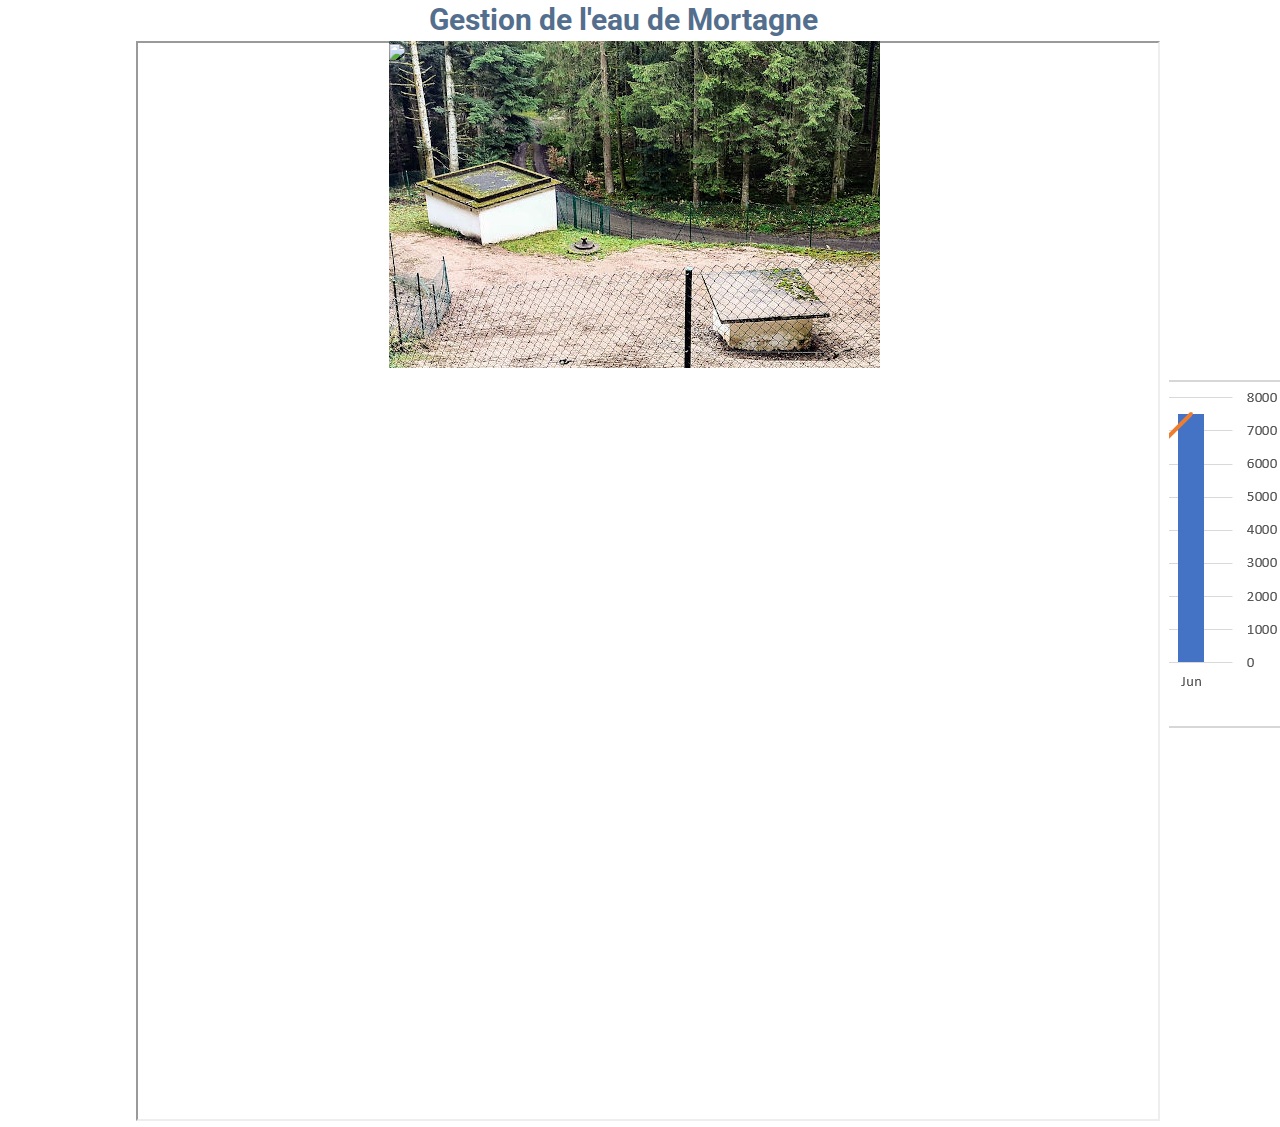
==== HTML/editable.html @ f712fe8b "Batch update" ====
<!DOCTYPE html><html lang="fr" class=""><head><script type="text/javascript" class="silex-json-styles" data-silex-static="">
    window.silex = window.silex || {}
    window.silex.data = {"site":{"width":960},"pages":[{"id":"page-accueil","displayName":"Accueil","link":{"linkType":"LinkTypePage","href":"#!page-accueil"},"canDelete":true,"canProperties":true,"canMove":true,"canRename":true,"opened":false},{"id":"page-mesures","displayName":"Mesures","link":{"linkType":"LinkTypePage","href":"#!page-mesures"},"canDelete":true,"canRename":true,"canMove":true,"canProperties":true,"opened":false}]}</script>
    <meta charset="UTF-8">
    <!-- generator meta tag -->
    <!-- leave this for stats and Silex version check -->
    <meta name="generator" content="Silex v2.2.11">
    <!-- End of generator meta tag -->
    <script type="text/javascript" src="https://editor.silex.me/static/2.11/jquery.js" data-silex-static=""></script>
    <script type="text/javascript" src="https://editor.silex.me/static/2.11/jquery-ui.js" data-silex-static="" data-silex-remove-publish=""></script>
    <script type="text/javascript" src="https://editor.silex.me/static/2.11/pageable.js" data-silex-static="" data-silex-remove-publish=""></script>
    <script type="text/javascript" src="https://editor.silex.me/static/2.11/front-end.js" data-silex-static=""></script>
    <link rel="stylesheet" href="https://editor.silex.me/static/2.11/normalize.css" data-silex-static="">
    <link rel="stylesheet" href="https://editor.silex.me/static/2.11/front-end.css" data-silex-static="">

    <style type="text/css" class="silex-style"></style>
    <script type="text/javascript" class="silex-script"></script>
    <style class="silex-inline-styles" type="text/css">.body-initial {background-color: rgba(255,255,255,1); position: static;}.silex-id-1478366444112-1 {background-color: transparent; position: static; margin-top: -1px;}.silex-id-1478366444112-0 {background-color: transparent; min-height: 44px; position: relative; margin-left: auto; margin-right: auto;}.silex-id-1596801236405-1 {width: 906px; top: -16px; left: 10px; min-height: 63px; position: absolute;}.silex-id-1474394621033-3 {position: static; margin-top: -1px;}.silex-id-1474394621032-2 {background-color: transparent; min-height: 600px; position: relative; margin-left: auto; margin-right: auto;}.silex-id-1478366450713-3 {background-color: transparent; position: static; margin-top: -1px;}.silex-id-1478366450713-2 {background-color: transparent; min-height: 100px; position: relative; margin-left: auto; margin-right: auto;}.silex-id-1600585077147-1 {width: 491px; height: 327px; position: absolute; top: -1px; left: 229px; background-image: url(IMG_20181114_144019.jpg);}.silex-id-1600585832470-5 {width: 172px; height: 99px; position: absolute; top: 338px; left: 336px;}.silex-id-1600586029576-6 {width: 107px; height: 107px; position: absolute; top: 338px; left: 217px;}.silex-id-1600586245519-7 {width: 169px; height: 99px; position: absolute; top: 338px; left: 532px;}.silex-id-1600586405389-8 {width: 209px; min-height: 52px; background-color: rgb(255, 255, 255); position: absolute; top: 454px; left: 351px;}.silex-id-1601935793405-1 {width: 1033px; min-height: 1085px; background-color: rgb(255, 255, 255); position: absolute; top: -1px; left: -24px;}@media only screen and (max-width: 480px) {}</style>
    <title>Gestion de l'eau à Mortagne</title>
    

    
<style class="silex-prodotype-style" type="text/css" data-style-id="all-style">h2 {font-weight: bolder; text-align: center;}.text-element > .silex-element-content {font-family: 'Roboto', sans-serif; font-size: 32px; color: #536f8d;}.editable-style {border-style: hidden; border-width: 4px;}</style><link href="https://fonts.googleapis.com/css?family=Roboto" rel="stylesheet" class="silex-custom-font"><meta name="viewport" content="width=device-width, initial-scale=1"><style type="text/css" class="silex-style-settings">.website-width {width: 960px;}@media (min-width: 481px) {.silex-editor {min-width: 1160px;}}</style></head>

<body data-silex-id="body-initial" class="body-initial all-style enable-mobile prevent-resizable prevent-selectable editable-style silex-runtime" data-silex-type="container-element" style="">
    









    <div data-silex-type="container-element" class="container-element editable-style silex-id-1478366444112-1 section-element prevent-resizable" data-silex-id="silex-id-1478366444112-1" style="">
        <div data-silex-type="container-element" class="editable-style silex-element-content silex-id-1478366444112-0 container-element website-width" data-silex-id="silex-id-1478366444112-0" style=""><div data-silex-type="text-element" class="editable-style silex-id-1596801236405-1 text-element page-link-active" data-silex-id="silex-id-1596801236405-1" style="" data-silex-href="#!page-accueil"><div class="silex-element-content normal"><h2><b>Gestion de l'eau de Mortagne</b></h2><span class="_wysihtml-temp-caret-fix" style="position: absolute; display: block; min-width: 1px; z-index: 99999;">﻿</span></div></div></div>
    </div>
    
    <div data-silex-type="container-element" class="container-element editable-style silex-id-1474394621033-3 section-element prevent-resizable" data-silex-id="silex-id-1474394621033-3" style="">
        
    <div data-silex-type="container-element" class="editable-style silex-element-content silex-id-1474394621032-2 container-element website-width" data-silex-id="silex-id-1474394621032-2" style=""><div data-silex-type="html-element" class="editable-style html-element silex-id-1600586405389-8 page-accueil paged-element" data-silex-id="silex-id-1600586405389-8" style="" data-silex-href="#!page-mesures"><div class="silex-element-content">


  <title>Bootstrap Example</title>
  <meta charset="utf-8">
  <meta name="viewport" content="width=device-width, initial-scale=1">
  <link rel="stylesheet" href="https://maxcdn.bootstrapcdn.com/bootstrap/3.4.1/css/bootstrap.min.css">
  <script src="https://ajax.googleapis.com/ajax/libs/jquery/3.5.1/jquery.min.js" type="text/javascript"></script>
  <script src="https://maxcdn.bootstrapcdn.com/bootstrap/3.4.1/js/bootstrap.min.js" type="text/javascript"></script>



<div class="container">
  <button type="button" class="btn btn-primary btn-lg">Voir les Mesures</button>

</div>

</div></div><div data-silex-type="image-element" class="editable-style image-element silex-id-1600586029576-6 page-accueil paged-element" data-silex-id="silex-id-1600586029576-6" style="" data-silex-href="#!page-mesures"><img src="Gauge.gif"></div><div data-silex-type="image-element" class="editable-style image-element silex-id-1600585832470-5 page-accueil paged-element" data-silex-id="silex-id-1600585832470-5" style="" data-silex-href="#!page-mesures"><img src="Graphiques%20Eau.jpeg"></div><div data-silex-type="image-element" class="editable-style image-element silex-id-1600586245519-7 page-accueil paged-element" data-silex-id="silex-id-1600586245519-7" style="" data-silex-href="#!page-mesures"><img src="chart1.png"></div><div data-silex-type="html-element" class="editable-style html-element silex-id-1601935793405-1 page-mesures paged-element" data-silex-id="silex-id-1601935793405-1" style=""><div class="silex-element-content">


<iframe src="https://83.229.84.109:1881/ui/" height="1080" width="1024" title="Mesures"></iframe>

</div></div><div data-silex-type="image-element" class="editable-style image-element silex-id-1600585077147-1 page-accueil paged-element" data-silex-id="silex-id-1600585077147-1" style=""><img src="https://images.unsplash.com/photo-1483004406427-6acb078d1f2d?ixlib=rb-1.2.1&amp;ixid=eyJhcHBfaWQiOjM0Nzl9&amp;fm=jpg&amp;q=80&amp;w=255&amp;fit=max"></div></div></div><div data-silex-type="container-element" class="container-element editable-style silex-id-1478366450713-3 section-element prevent-resizable" data-silex-id="silex-id-1478366450713-3" style="">
        <div data-silex-type="container-element" class="editable-style silex-element-content silex-id-1478366450713-2 container-element website-width" data-silex-id="silex-id-1478366450713-2" style="">

            
        </div>
    </div>
















</body></html>
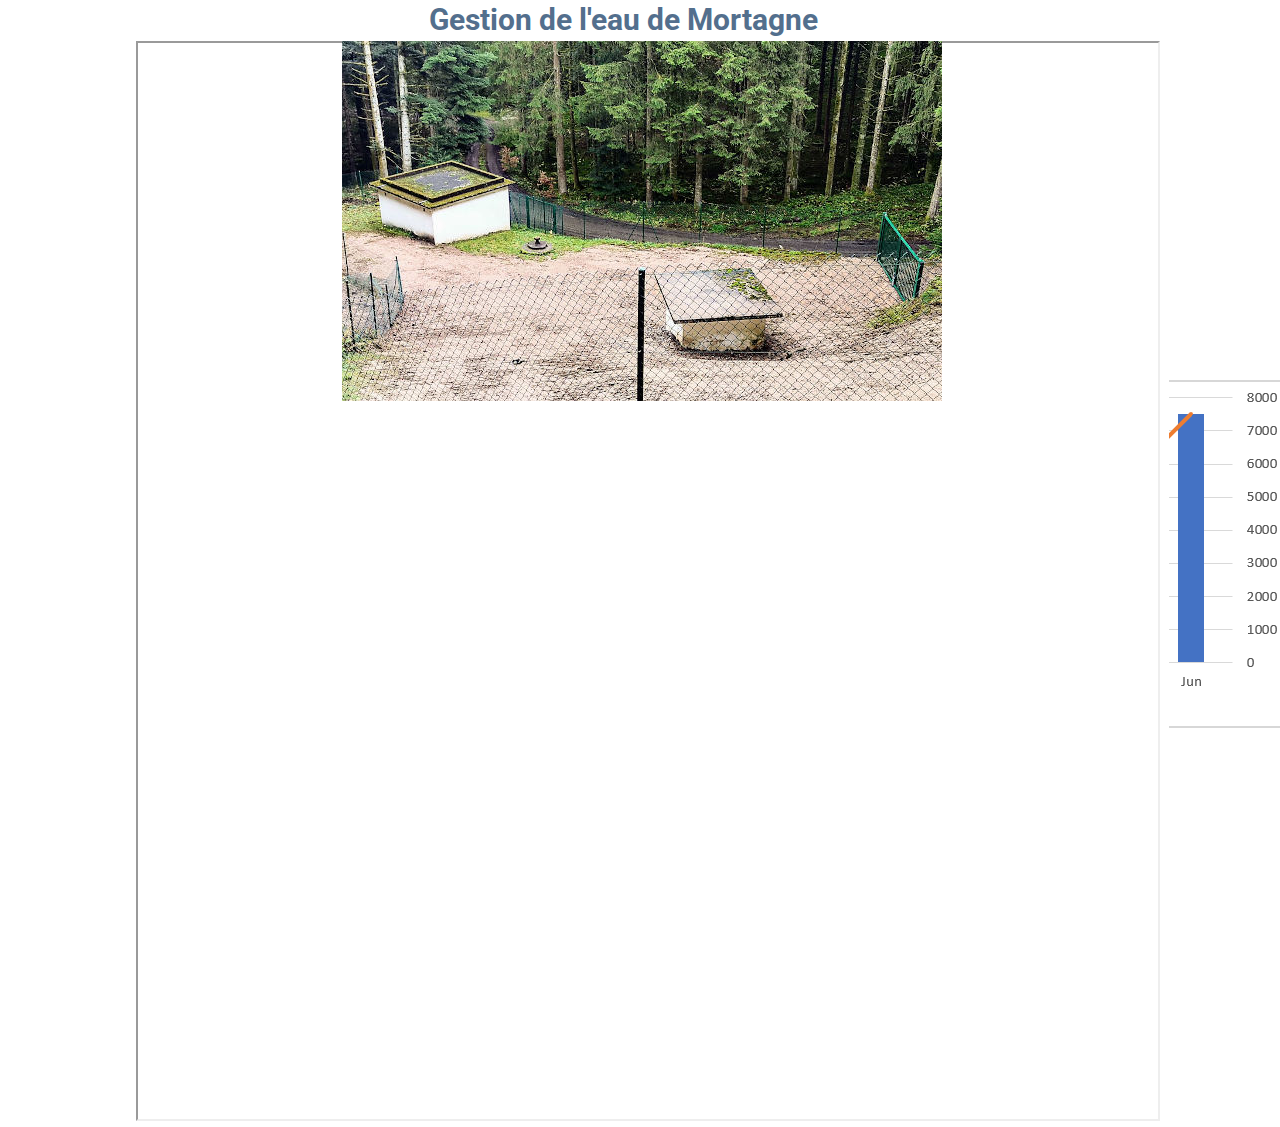
==== commit 565fc7a1: "Batch update" ====
--- a/HTML/editable.html
+++ b/HTML/editable.html
@@ -15,7 +15,7 @@
 
     <style type="text/css" class="silex-style"></style>
     <script type="text/javascript" class="silex-script"></script>
-    <style class="silex-inline-styles" type="text/css">.body-initial {background-color: rgba(255,255,255,1); position: static;}.silex-id-1478366444112-1 {background-color: transparent; position: static; margin-top: -1px;}.silex-id-1478366444112-0 {background-color: transparent; min-height: 44px; position: relative; margin-left: auto; margin-right: auto;}.silex-id-1596801236405-1 {width: 906px; top: -16px; left: 10px; min-height: 63px; position: absolute;}.silex-id-1474394621033-3 {position: static; margin-top: -1px;}.silex-id-1474394621032-2 {background-color: transparent; min-height: 600px; position: relative; margin-left: auto; margin-right: auto;}.silex-id-1478366450713-3 {background-color: transparent; position: static; margin-top: -1px;}.silex-id-1478366450713-2 {background-color: transparent; min-height: 100px; position: relative; margin-left: auto; margin-right: auto;}.silex-id-1600585077147-1 {width: 491px; height: 327px; position: absolute; top: -1px; left: 229px; background-image: url(IMG_20181114_144019.jpg);}.silex-id-1600585832470-5 {width: 172px; height: 99px; position: absolute; top: 338px; left: 336px;}.silex-id-1600586029576-6 {width: 107px; height: 107px; position: absolute; top: 338px; left: 217px;}.silex-id-1600586245519-7 {width: 169px; height: 99px; position: absolute; top: 338px; left: 532px;}.silex-id-1600586405389-8 {width: 209px; min-height: 52px; background-color: rgb(255, 255, 255); position: absolute; top: 454px; left: 351px;}.silex-id-1601935793405-1 {width: 1033px; min-height: 1085px; background-color: rgb(255, 255, 255); position: absolute; top: -1px; left: -24px;}@media only screen and (max-width: 480px) {}</style>
+    <style class="silex-inline-styles" type="text/css">.body-initial {background-color: rgba(255,255,255,1); position: static;}.silex-id-1478366444112-1 {background-color: transparent; position: static; margin-top: -1px;}.silex-id-1478366444112-0 {background-color: transparent; min-height: 44px; position: relative; margin-left: auto; margin-right: auto;}.silex-id-1596801236405-1 {width: 906px; top: -16px; left: 10px; min-height: 63px; position: absolute;}.silex-id-1474394621033-3 {position: static; margin-top: -1px;}.silex-id-1474394621032-2 {background-color: transparent; min-height: 600px; position: relative; margin-left: auto; margin-right: auto;}.silex-id-1478366450713-3 {background-color: transparent; position: static; margin-top: -1px;}.silex-id-1478366450713-2 {background-color: transparent; min-height: 100px; position: relative; margin-left: auto; margin-right: auto;}.silex-id-1600585832470-5 {width: 172px; height: 99px; position: absolute; top: 338px; left: 336px;}.silex-id-1600586029576-6 {width: 107px; height: 107px; position: absolute; top: 338px; left: 217px;}.silex-id-1600586245519-7 {width: 169px; height: 99px; position: absolute; top: 338px; left: 532px;}.silex-id-1600586405389-8 {width: 209px; min-height: 52px; background-color: rgb(255, 255, 255); position: absolute; top: 454px; left: 351px;}.silex-id-1601935793405-1 {width: 1033px; min-height: 1085px; background-color: rgb(255, 255, 255); position: absolute; top: -1px; left: -24px;}.silex-id-1601936785034-0 {width: 541px; height: 324.59375px; position: absolute; top: -1px; left: 182px;}@media only screen and (max-width: 480px) {}</style>
     <title>Gestion de l'eau à Mortagne</title>
     
 
@@ -61,7 +61,7 @@
 
 <iframe src="https://83.229.84.109:1881/ui/" height="1080" width="1024" title="Mesures"></iframe>
 
-</div></div><div data-silex-type="image-element" class="editable-style image-element silex-id-1600585077147-1 page-accueil paged-element" data-silex-id="silex-id-1600585077147-1" style=""><img src="https://images.unsplash.com/photo-1483004406427-6acb078d1f2d?ixlib=rb-1.2.1&amp;ixid=eyJhcHBfaWQiOjM0Nzl9&amp;fm=jpg&amp;q=80&amp;w=255&amp;fit=max"></div></div></div><div data-silex-type="container-element" class="container-element editable-style silex-id-1478366450713-3 section-element prevent-resizable" data-silex-id="silex-id-1478366450713-3" style="">
+</div></div><div data-silex-type="image-element" class="editable-style image-element silex-id-1601936785034-0 page-accueil paged-element" data-silex-id="silex-id-1601936785034-0" style=""><img src="Chateau.jpg"></div></div></div><div data-silex-type="container-element" class="container-element editable-style silex-id-1478366450713-3 section-element prevent-resizable" data-silex-id="silex-id-1478366450713-3" style="">
         <div data-silex-type="container-element" class="editable-style silex-element-content silex-id-1478366450713-2 container-element website-width" data-silex-id="silex-id-1478366450713-2" style="">
 
             
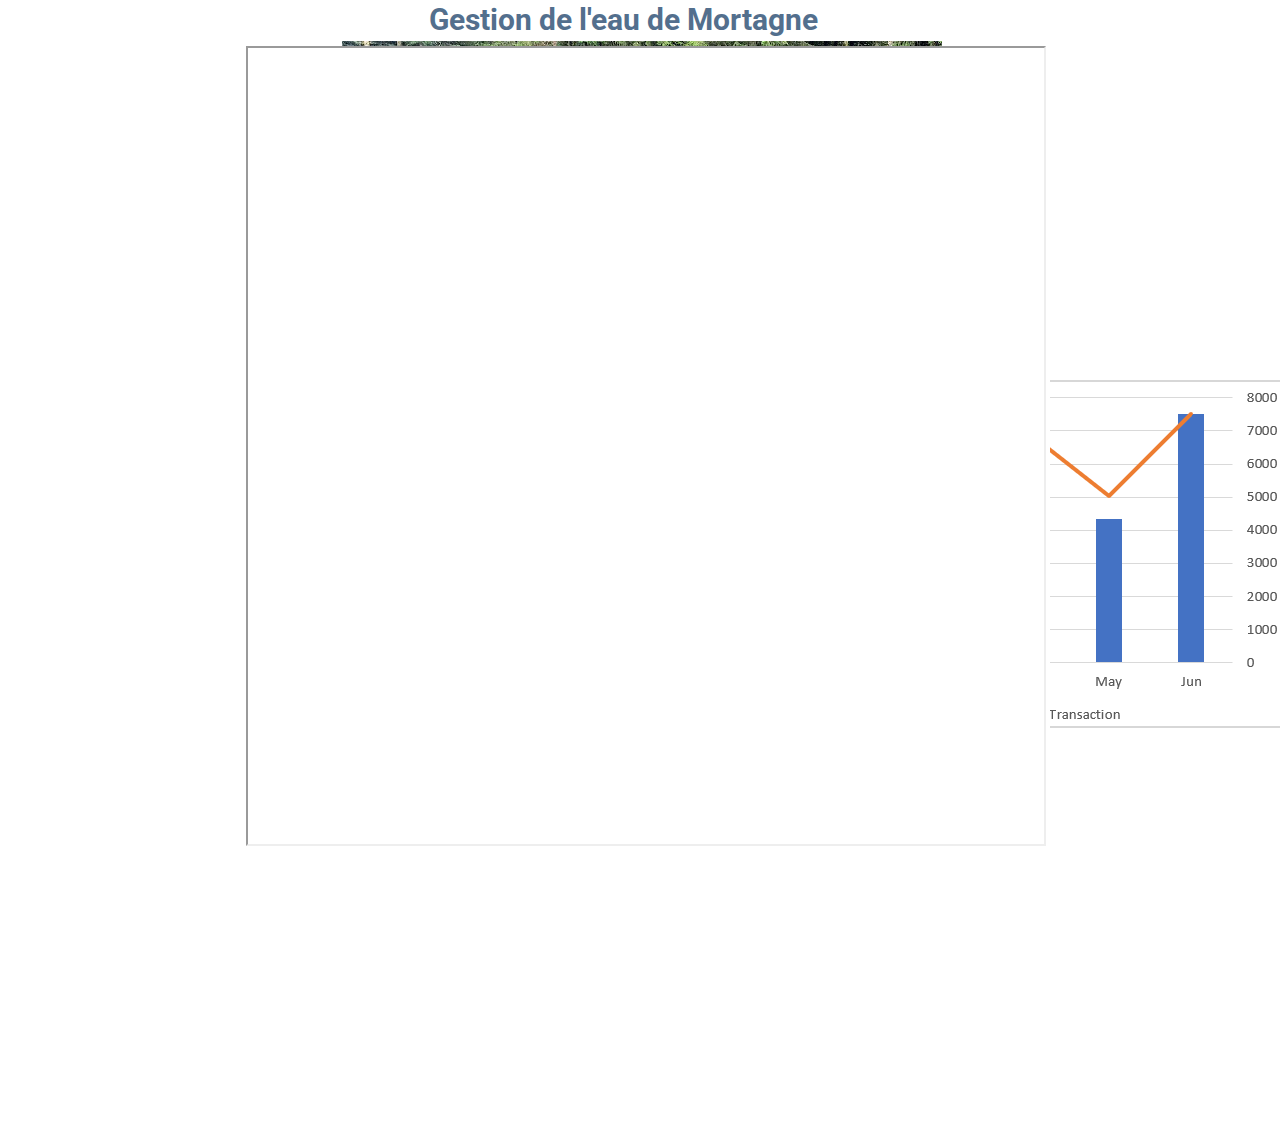
==== commit 67d9d333: "Batch update" ====
--- a/HTML/editable.html
+++ b/HTML/editable.html
@@ -15,7 +15,7 @@
 
     <style type="text/css" class="silex-style"></style>
     <script type="text/javascript" class="silex-script"></script>
-    <style class="silex-inline-styles" type="text/css">.body-initial {background-color: rgba(255,255,255,1); position: static;}.silex-id-1478366444112-1 {background-color: transparent; position: static; margin-top: -1px;}.silex-id-1478366444112-0 {background-color: transparent; min-height: 44px; position: relative; margin-left: auto; margin-right: auto;}.silex-id-1596801236405-1 {width: 906px; top: -16px; left: 10px; min-height: 63px; position: absolute;}.silex-id-1474394621033-3 {position: static; margin-top: -1px;}.silex-id-1474394621032-2 {background-color: transparent; min-height: 600px; position: relative; margin-left: auto; margin-right: auto;}.silex-id-1478366450713-3 {background-color: transparent; position: static; margin-top: -1px;}.silex-id-1478366450713-2 {background-color: transparent; min-height: 100px; position: relative; margin-left: auto; margin-right: auto;}.silex-id-1600585832470-5 {width: 172px; height: 99px; position: absolute; top: 338px; left: 336px;}.silex-id-1600586029576-6 {width: 107px; height: 107px; position: absolute; top: 338px; left: 217px;}.silex-id-1600586245519-7 {width: 169px; height: 99px; position: absolute; top: 338px; left: 532px;}.silex-id-1600586405389-8 {width: 209px; min-height: 52px; background-color: rgb(255, 255, 255); position: absolute; top: 454px; left: 351px;}.silex-id-1601935793405-1 {width: 1033px; min-height: 1085px; background-color: rgb(255, 255, 255); position: absolute; top: -1px; left: -24px;}.silex-id-1601936785034-0 {width: 541px; height: 324.59375px; position: absolute; top: -1px; left: 182px;}@media only screen and (max-width: 480px) {}</style>
+    <style class="silex-inline-styles" type="text/css">.body-initial {background-color: rgba(255,255,255,1); position: static;}.silex-id-1478366444112-1 {background-color: transparent; position: static; margin-top: -1px;}.silex-id-1478366444112-0 {background-color: transparent; min-height: 44px; position: relative; margin-left: auto; margin-right: auto;}.silex-id-1596801236405-1 {width: 906px; top: -16px; left: 10px; min-height: 63px; position: absolute;}.silex-id-1474394621033-3 {position: static; margin-top: -1px;}.silex-id-1474394621032-2 {background-color: transparent; min-height: 600px; position: relative; margin-left: auto; margin-right: auto;}.silex-id-1478366450713-3 {background-color: transparent; position: static; margin-top: -1px;}.silex-id-1478366450713-2 {background-color: transparent; min-height: 100px; position: relative; margin-left: auto; margin-right: auto;}.silex-id-1600585832470-5 {width: 172px; height: 99px; position: absolute; top: 338px; left: 336px;}.silex-id-1600586029576-6 {width: 107px; height: 107px; position: absolute; top: 338px; left: 217px;}.silex-id-1600586245519-7 {width: 169px; height: 99px; position: absolute; top: 338px; left: 532px;}.silex-id-1600586405389-8 {width: 209px; min-height: 52px; background-color: rgb(255, 255, 255); position: absolute; top: 454px; left: 351px;}.silex-id-1601935793405-1 {width: 804px; min-height: 1085px; background-color: rgb(255, 255, 255); position: absolute; top: 4px; left: 86px;}.silex-id-1601936785034-0 {width: 541px; height: 324.59375px; position: absolute; top: -1px; left: 182px;}@media only screen and (max-width: 480px) {}</style>
     <title>Gestion de l'eau à Mortagne</title>
     
 
@@ -34,12 +34,12 @@
 
 
     <div data-silex-type="container-element" class="container-element editable-style silex-id-1478366444112-1 section-element prevent-resizable" data-silex-id="silex-id-1478366444112-1" style="">
-        <div data-silex-type="container-element" class="editable-style silex-element-content silex-id-1478366444112-0 container-element website-width" data-silex-id="silex-id-1478366444112-0" style=""><div data-silex-type="text-element" class="editable-style silex-id-1596801236405-1 text-element page-link-active" data-silex-id="silex-id-1596801236405-1" style="" data-silex-href="#!page-accueil"><div class="silex-element-content normal"><h2><b>Gestion de l'eau de Mortagne</b></h2><span class="_wysihtml-temp-caret-fix" style="position: absolute; display: block; min-width: 1px; z-index: 99999;">﻿</span></div></div></div>
+        <div data-silex-type="container-element" class="editable-style silex-element-content silex-id-1478366444112-0 container-element website-width" data-silex-id="silex-id-1478366444112-0" style=""><div data-silex-type="text-element" class="editable-style silex-id-1596801236405-1 text-element" data-silex-id="silex-id-1596801236405-1" style="" data-silex-href="#!page-accueil"><div class="silex-element-content normal"><h2><b>Gestion de l'eau de Mortagne</b></h2><span class="_wysihtml-temp-caret-fix" style="position: absolute; display: block; min-width: 1px; z-index: 99999;">﻿</span></div></div></div>
     </div>
     
     <div data-silex-type="container-element" class="container-element editable-style silex-id-1474394621033-3 section-element prevent-resizable" data-silex-id="silex-id-1474394621033-3" style="">
         
-    <div data-silex-type="container-element" class="editable-style silex-element-content silex-id-1474394621032-2 container-element website-width" data-silex-id="silex-id-1474394621032-2" style=""><div data-silex-type="html-element" class="editable-style html-element silex-id-1600586405389-8 page-accueil paged-element" data-silex-id="silex-id-1600586405389-8" style="" data-silex-href="#!page-mesures"><div class="silex-element-content">
+    <div data-silex-type="container-element" class="editable-style silex-element-content silex-id-1474394621032-2 container-element website-width" data-silex-id="silex-id-1474394621032-2" style=""><div data-silex-type="html-element" class="editable-style html-element silex-id-1600586405389-8 page-accueil paged-element page-link-active" data-silex-id="silex-id-1600586405389-8" style="" data-silex-href="#!page-mesures"><div class="silex-element-content">
 
 
   <title>Bootstrap Example</title>
@@ -56,12 +56,12 @@
 
 </div>
 
-</div></div><div data-silex-type="image-element" class="editable-style image-element silex-id-1600586029576-6 page-accueil paged-element" data-silex-id="silex-id-1600586029576-6" style="" data-silex-href="#!page-mesures"><img src="Gauge.gif"></div><div data-silex-type="image-element" class="editable-style image-element silex-id-1600585832470-5 page-accueil paged-element" data-silex-id="silex-id-1600585832470-5" style="" data-silex-href="#!page-mesures"><img src="Graphiques%20Eau.jpeg"></div><div data-silex-type="image-element" class="editable-style image-element silex-id-1600586245519-7 page-accueil paged-element" data-silex-id="silex-id-1600586245519-7" style="" data-silex-href="#!page-mesures"><img src="chart1.png"></div><div data-silex-type="html-element" class="editable-style html-element silex-id-1601935793405-1 page-mesures paged-element" data-silex-id="silex-id-1601935793405-1" style=""><div class="silex-element-content">
+</div></div><div data-silex-type="image-element" class="editable-style image-element silex-id-1600586029576-6 page-accueil paged-element page-link-active" data-silex-id="silex-id-1600586029576-6" style="" data-silex-href="#!page-mesures"><img src="Gauge.gif"></div><div data-silex-type="image-element" class="editable-style image-element silex-id-1600585832470-5 page-accueil paged-element page-link-active" data-silex-id="silex-id-1600585832470-5" style="" data-silex-href="#!page-mesures"><img src="Graphiques%20Eau.jpeg"></div><div data-silex-type="image-element" class="editable-style image-element silex-id-1600586245519-7 page-accueil paged-element page-link-active" data-silex-id="silex-id-1600586245519-7" style="" data-silex-href="#!page-mesures"><img src="chart1.png"></div><div data-silex-type="image-element" class="editable-style image-element silex-id-1601936785034-0 page-accueil paged-element" data-silex-id="silex-id-1601936785034-0" style=""><img src="Chateau.jpg"></div><div data-silex-type="html-element" class="editable-style html-element silex-id-1601935793405-1 page-mesures paged-element" data-silex-id="silex-id-1601935793405-1" style=""><div class="silex-element-content">
 
 
-<iframe src="https://83.229.84.109:1881/ui/" height="1080" width="1024" title="Mesures"></iframe>
+<iframe src="https://83.229.84.109:1881/ui/" height="800" width="800" title="Mesures"></iframe>
 
-</div></div><div data-silex-type="image-element" class="editable-style image-element silex-id-1601936785034-0 page-accueil paged-element" data-silex-id="silex-id-1601936785034-0" style=""><img src="Chateau.jpg"></div></div></div><div data-silex-type="container-element" class="container-element editable-style silex-id-1478366450713-3 section-element prevent-resizable" data-silex-id="silex-id-1478366450713-3" style="">
+</div></div></div></div><div data-silex-type="container-element" class="container-element editable-style silex-id-1478366450713-3 section-element prevent-resizable" data-silex-id="silex-id-1478366450713-3" style="">
         <div data-silex-type="container-element" class="editable-style silex-element-content silex-id-1478366450713-2 container-element website-width" data-silex-id="silex-id-1478366450713-2" style="">
 
             
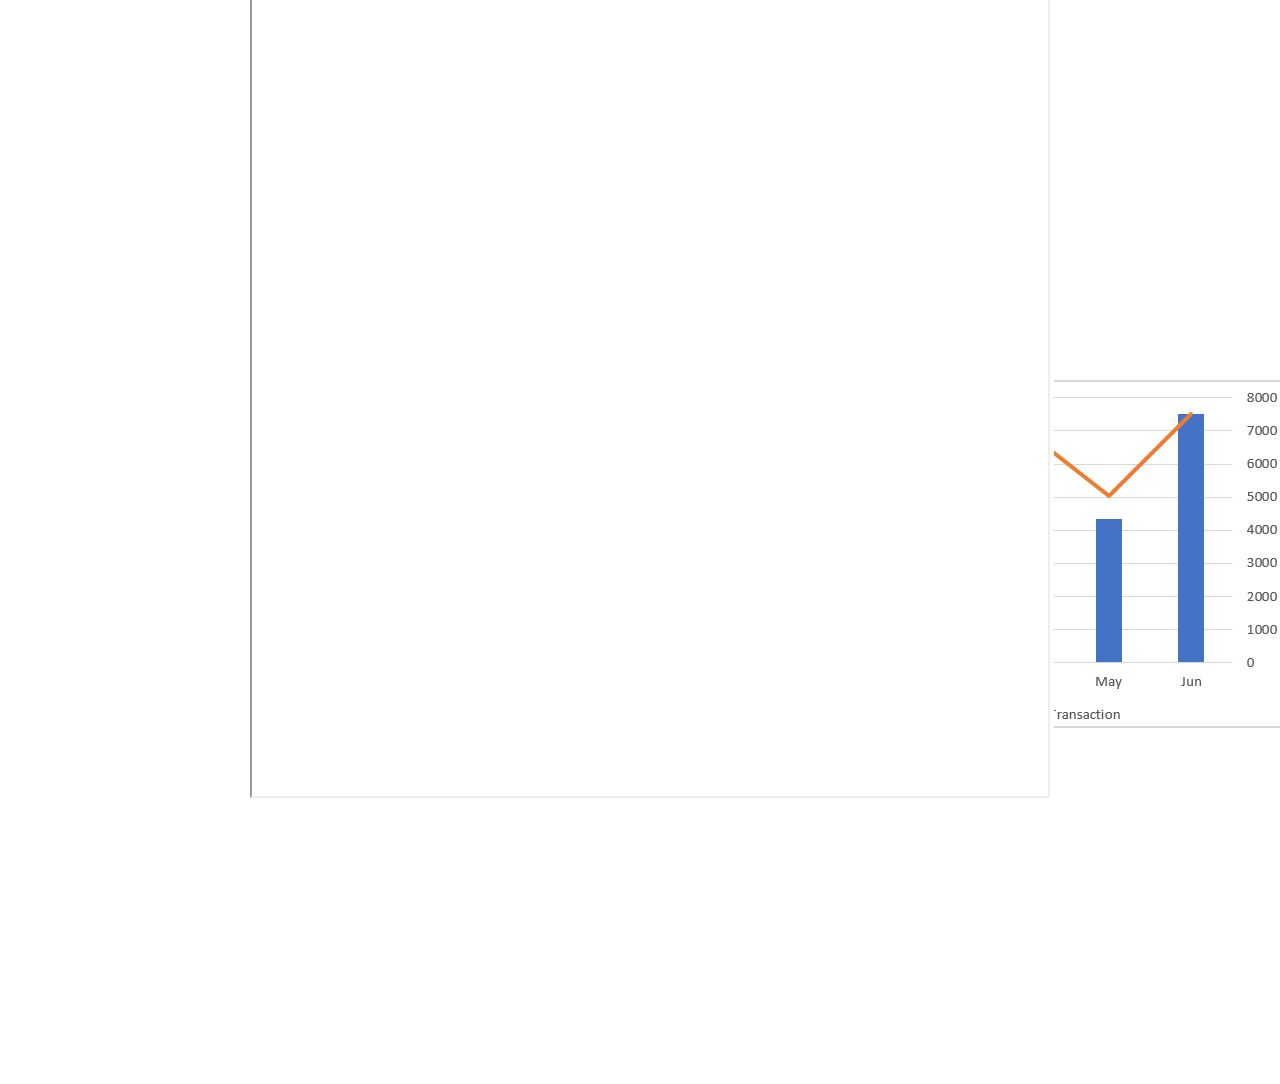
==== commit 21f1b18a: "Batch update" ====
--- a/HTML/editable.html
+++ b/HTML/editable.html
@@ -15,7 +15,7 @@
 
     <style type="text/css" class="silex-style"></style>
     <script type="text/javascript" class="silex-script"></script>
-    <style class="silex-inline-styles" type="text/css">.body-initial {background-color: rgba(255,255,255,1); position: static;}.silex-id-1478366444112-1 {background-color: transparent; position: static; margin-top: -1px;}.silex-id-1478366444112-0 {background-color: transparent; min-height: 44px; position: relative; margin-left: auto; margin-right: auto;}.silex-id-1596801236405-1 {width: 906px; top: -16px; left: 10px; min-height: 63px; position: absolute;}.silex-id-1474394621033-3 {position: static; margin-top: -1px;}.silex-id-1474394621032-2 {background-color: transparent; min-height: 600px; position: relative; margin-left: auto; margin-right: auto;}.silex-id-1478366450713-3 {background-color: transparent; position: static; margin-top: -1px;}.silex-id-1478366450713-2 {background-color: transparent; min-height: 100px; position: relative; margin-left: auto; margin-right: auto;}.silex-id-1600585832470-5 {width: 172px; height: 99px; position: absolute; top: 338px; left: 336px;}.silex-id-1600586029576-6 {width: 107px; height: 107px; position: absolute; top: 338px; left: 217px;}.silex-id-1600586245519-7 {width: 169px; height: 99px; position: absolute; top: 338px; left: 532px;}.silex-id-1600586405389-8 {width: 209px; min-height: 52px; background-color: rgb(255, 255, 255); position: absolute; top: 454px; left: 351px;}.silex-id-1601935793405-1 {width: 804px; min-height: 1085px; background-color: rgb(255, 255, 255); position: absolute; top: 4px; left: 86px;}.silex-id-1601936785034-0 {width: 541px; height: 324.59375px; position: absolute; top: -1px; left: 182px;}@media only screen and (max-width: 480px) {}</style>
+    <style class="silex-inline-styles" type="text/css">.body-initial {background-color: rgba(255,255,255,1); position: static;}.silex-id-1478366444112-1 {background-color: transparent; position: static; margin-top: -1px;}.silex-id-1478366444112-0 {background-color: transparent; min-height: 44px; position: relative; margin-left: auto; margin-right: auto;}.silex-id-1596801236405-1 {width: 906px; top: -16px; left: 10px; min-height: 63px; position: absolute;}.silex-id-1474394621033-3 {position: static; margin-top: -1px;}.silex-id-1474394621032-2 {background-color: transparent; min-height: 600px; position: relative; margin-left: auto; margin-right: auto;}.silex-id-1478366450713-3 {background-color: transparent; position: static; margin-top: -1px;}.silex-id-1478366450713-2 {background-color: transparent; min-height: 100px; position: relative; margin-left: auto; margin-right: auto;}.silex-id-1600585832470-5 {width: 172px; height: 99px; position: absolute; top: 338px; left: 336px;}.silex-id-1600586029576-6 {width: 107px; height: 107px; position: absolute; top: 338px; left: 217px;}.silex-id-1600586245519-7 {width: 169px; height: 99px; position: absolute; top: 338px; left: 532px;}.silex-id-1600586405389-8 {width: 209px; min-height: 52px; background-color: rgb(255, 255, 255); position: absolute; top: 454px; left: 351px;}.silex-id-1601935793405-1 {width: 804px; min-height: 1085px; background-color: rgb(255, 255, 255); position: absolute; top: -44px; left: 90px;}.silex-id-1601936785034-0 {width: 541px; height: 324.59375px; position: absolute; top: -1px; left: 182px;}@media only screen and (max-width: 480px) {}</style>
     <title>Gestion de l'eau à Mortagne</title>
     
 
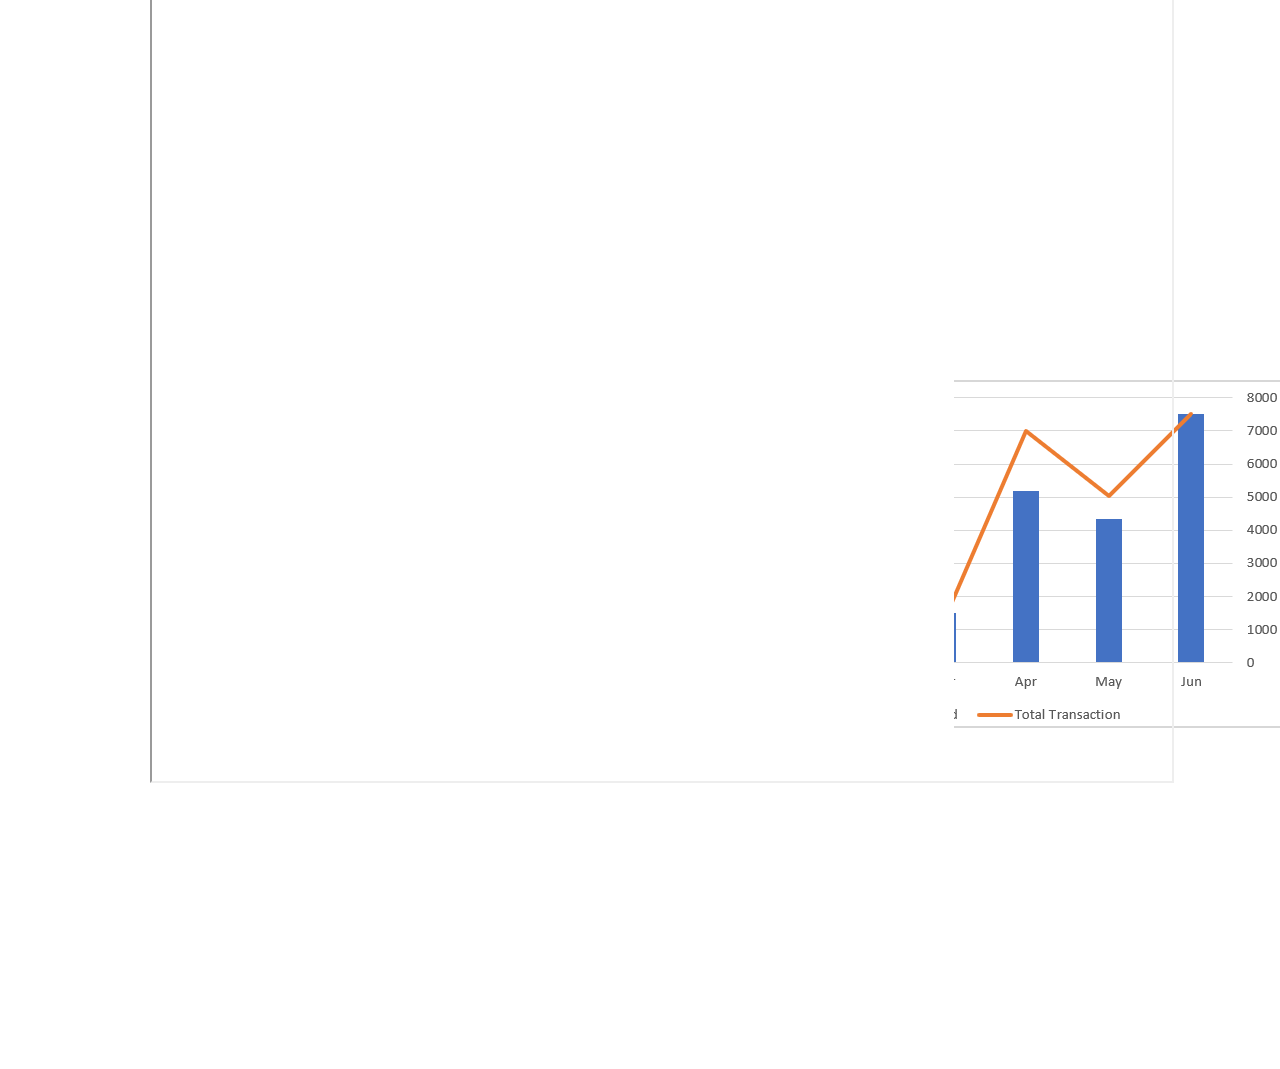
==== commit 96543527: "Batch update" ====
--- a/HTML/editable.html
+++ b/HTML/editable.html
@@ -15,7 +15,7 @@
 
     <style type="text/css" class="silex-style"></style>
     <script type="text/javascript" class="silex-script"></script>
-    <style class="silex-inline-styles" type="text/css">.body-initial {background-color: rgba(255,255,255,1); position: static;}.silex-id-1478366444112-1 {background-color: transparent; position: static; margin-top: -1px;}.silex-id-1478366444112-0 {background-color: transparent; min-height: 44px; position: relative; margin-left: auto; margin-right: auto;}.silex-id-1596801236405-1 {width: 906px; top: -16px; left: 10px; min-height: 63px; position: absolute;}.silex-id-1474394621033-3 {position: static; margin-top: -1px;}.silex-id-1474394621032-2 {background-color: transparent; min-height: 600px; position: relative; margin-left: auto; margin-right: auto;}.silex-id-1478366450713-3 {background-color: transparent; position: static; margin-top: -1px;}.silex-id-1478366450713-2 {background-color: transparent; min-height: 100px; position: relative; margin-left: auto; margin-right: auto;}.silex-id-1600585832470-5 {width: 172px; height: 99px; position: absolute; top: 338px; left: 336px;}.silex-id-1600586029576-6 {width: 107px; height: 107px; position: absolute; top: 338px; left: 217px;}.silex-id-1600586245519-7 {width: 169px; height: 99px; position: absolute; top: 338px; left: 532px;}.silex-id-1600586405389-8 {width: 209px; min-height: 52px; background-color: rgb(255, 255, 255); position: absolute; top: 454px; left: 351px;}.silex-id-1601935793405-1 {width: 804px; min-height: 1085px; background-color: rgb(255, 255, 255); position: absolute; top: -44px; left: 90px;}.silex-id-1601936785034-0 {width: 541px; height: 324.59375px; position: absolute; top: -1px; left: 182px;}@media only screen and (max-width: 480px) {}</style>
+    <style class="silex-inline-styles" type="text/css">.body-initial {background-color: rgba(255,255,255,1); position: static;}.silex-id-1478366444112-1 {background-color: transparent; position: static; margin-top: -1px;}.silex-id-1478366444112-0 {background-color: transparent; min-height: 44px; position: relative; margin-left: auto; margin-right: auto;}.silex-id-1596801236405-1 {width: 906px; top: -16px; left: 10px; min-height: 63px; position: absolute;}.silex-id-1474394621033-3 {position: static; margin-top: -1px;}.silex-id-1474394621032-2 {background-color: transparent; min-height: 600px; position: relative; margin-left: auto; margin-right: auto;}.silex-id-1478366450713-3 {background-color: transparent; position: static; margin-top: -1px;}.silex-id-1478366450713-2 {background-color: transparent; min-height: 100px; position: relative; margin-left: auto; margin-right: auto;}.silex-id-1600585832470-5 {width: 172px; height: 99px; position: absolute; top: 338px; left: 336px;}.silex-id-1600586029576-6 {width: 107px; height: 107px; position: absolute; top: 338px; left: 217px;}.silex-id-1600586245519-7 {width: 169px; height: 99px; position: absolute; top: 338px; left: 532px;}.silex-id-1600586405389-8 {width: 209px; min-height: 52px; background-color: rgb(255, 255, 255); position: absolute; top: 454px; left: 351px;}.silex-id-1601935793405-1 {width: 804px; min-height: 1085px; background-color: rgb(255, 255, 255); position: absolute; top: -59px; left: -10px;}.silex-id-1601936785034-0 {width: 541px; height: 324.59375px; position: absolute; top: -1px; left: 182px;}@media only screen and (max-width: 480px) {}</style>
     <title>Gestion de l'eau à Mortagne</title>
     
 
@@ -59,7 +59,7 @@
 </div></div><div data-silex-type="image-element" class="editable-style image-element silex-id-1600586029576-6 page-accueil paged-element page-link-active" data-silex-id="silex-id-1600586029576-6" style="" data-silex-href="#!page-mesures"><img src="Gauge.gif"></div><div data-silex-type="image-element" class="editable-style image-element silex-id-1600585832470-5 page-accueil paged-element page-link-active" data-silex-id="silex-id-1600585832470-5" style="" data-silex-href="#!page-mesures"><img src="Graphiques%20Eau.jpeg"></div><div data-silex-type="image-element" class="editable-style image-element silex-id-1600586245519-7 page-accueil paged-element page-link-active" data-silex-id="silex-id-1600586245519-7" style="" data-silex-href="#!page-mesures"><img src="chart1.png"></div><div data-silex-type="image-element" class="editable-style image-element silex-id-1601936785034-0 page-accueil paged-element" data-silex-id="silex-id-1601936785034-0" style=""><img src="Chateau.jpg"></div><div data-silex-type="html-element" class="editable-style html-element silex-id-1601935793405-1 page-mesures paged-element" data-silex-id="silex-id-1601935793405-1" style=""><div class="silex-element-content">
 
 
-<iframe src="https://83.229.84.109:1881/ui/" height="800" width="800" title="Mesures"></iframe>
+<iframe src="https://83.229.84.109:1881/ui/" height="800" width="1024" title="Mesures"></iframe>
 
 </div></div></div></div><div data-silex-type="container-element" class="container-element editable-style silex-id-1478366450713-3 section-element prevent-resizable" data-silex-id="silex-id-1478366450713-3" style="">
         <div data-silex-type="container-element" class="editable-style silex-element-content silex-id-1478366450713-2 container-element website-width" data-silex-id="silex-id-1478366450713-2" style="">
